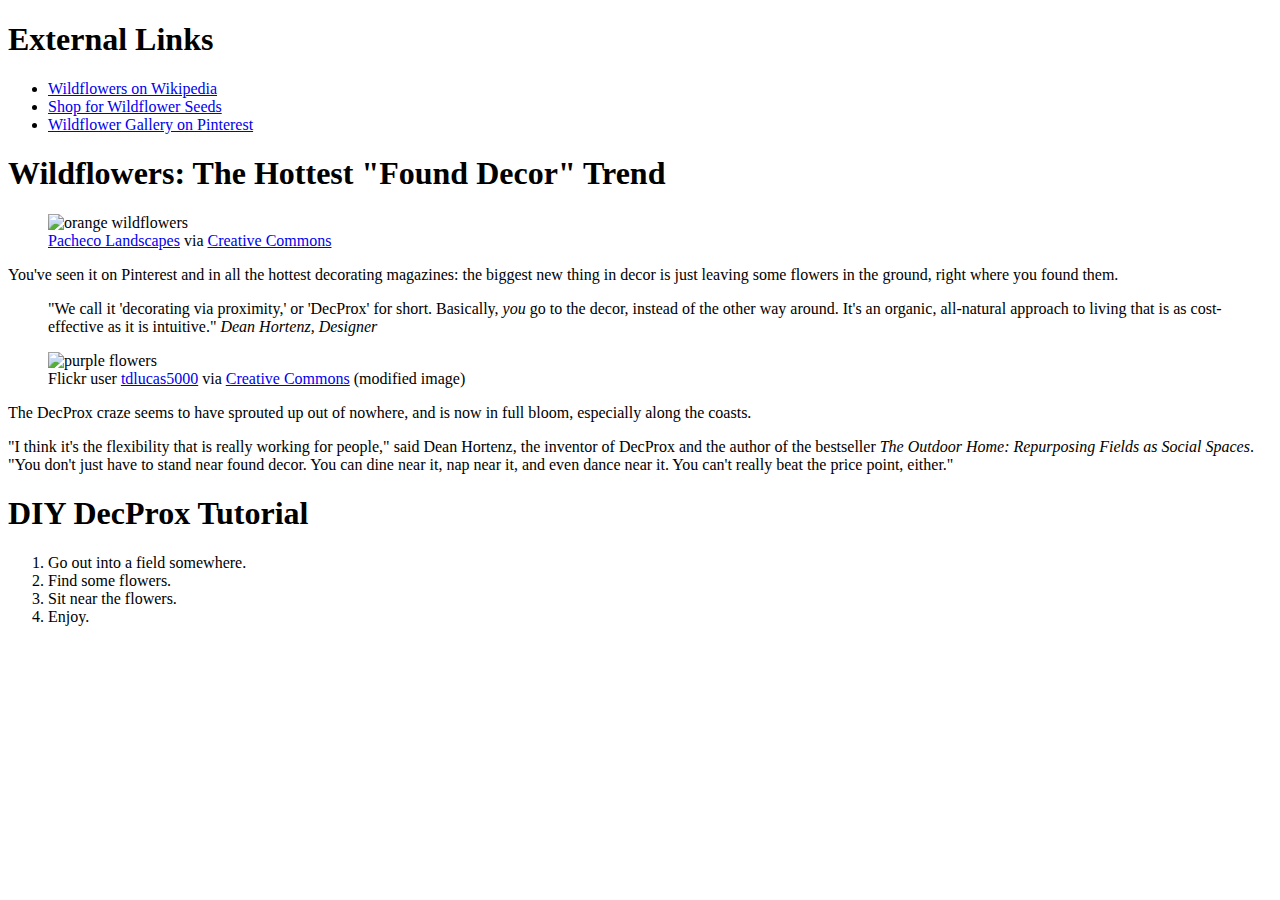
==== css/responsive-design/index.html @ 1c7d7078 "Link CSS style sheet" ====
<!DOCTYPE html>
<html>
<head>
  <title>Wildflowers Article</title>
  <link rel="stylesheet" type="text/css" href="style.css" />
</head>
<body>
  <section id="external-links">
    <h1>External Links</h1>
    <ul>
      <li><a href="https://en.wikipedia.org/wiki/Wildflower">Wildflowers on Wikipedia</a></li>
      <li><a href="http://www.americanmeadows.com/wildflower-seeds">Shop for Wildflower Seeds</a></li>
      <li><a href="https://www.pinterest.com/pscheen/wildflowers/">Wildflower Gallery on Pinterest</a></li>
    </ul>
  </section>
  <main>
    <h1>Wildflowers: The Hottest "Found Decor" Trend</h1>
    <figure>
      <img src="images/orange_flowers.jpg" alt="orange wildflowers">
      <figcaption><a href="https://www.flickr.com/photos/pachecophotography/5595444482/in/[base64]">Pacheco Landscapes</a> via <a href="https://creativecommons.org/licenses/by-nd/2.0/">Creative Commons</a></figcaption>
    </figure>
    <p>You've seen it on Pinterest and in all the hottest decorating magazines: the biggest new thing in decor is just leaving some flowers in the ground, right where you found them.</p>
    <blockquote>
      "We call it 'decorating via proximity,' or 'DecProx' for short. Basically, <em>you</em> go to the decor, instead of the other way around. It's an organic, all-natural approach to living that is as cost-effective as it is intuitive."
      <cite>Dean Hortenz, Designer</cite>
    </blockquote>
    <figure>
      <img src="images/purple_flowers.jpg" alt="purple flowers">
      <figcaption>Flickr user <a href="https://www.flickr.com/photos/tdlucas5000/16589511247/in/[base64]">tdlucas5000</a> via <a href="https://creativecommons.org/licenses/by/2.0/">Creative Commons</a> (modified image)</figcaption>
    </figure>
    <p>The DecProx craze seems to have sprouted up out of nowhere, and is now in full bloom, especially along the coasts.</p>
    <p>"I think it's the flexibility that is really working for people," said Dean Hortenz, the inventor of DecProx and the author of the bestseller <em>The Outdoor Home: Repurposing Fields as Social Spaces</em>. "You don't just have to stand near found decor. You can dine near it, nap near it, and even dance near it. You can't really beat the price point, either."</p>
    <h1>DIY DecProx Tutorial</h1>
    <ol>
      <li>Go out into a field somewhere.</li>
      <li>Find some flowers.</li>
      <li>Sit near the flowers.</li>
      <li>Enjoy.</li>
    </ol>
  </main>
</body>
</html>
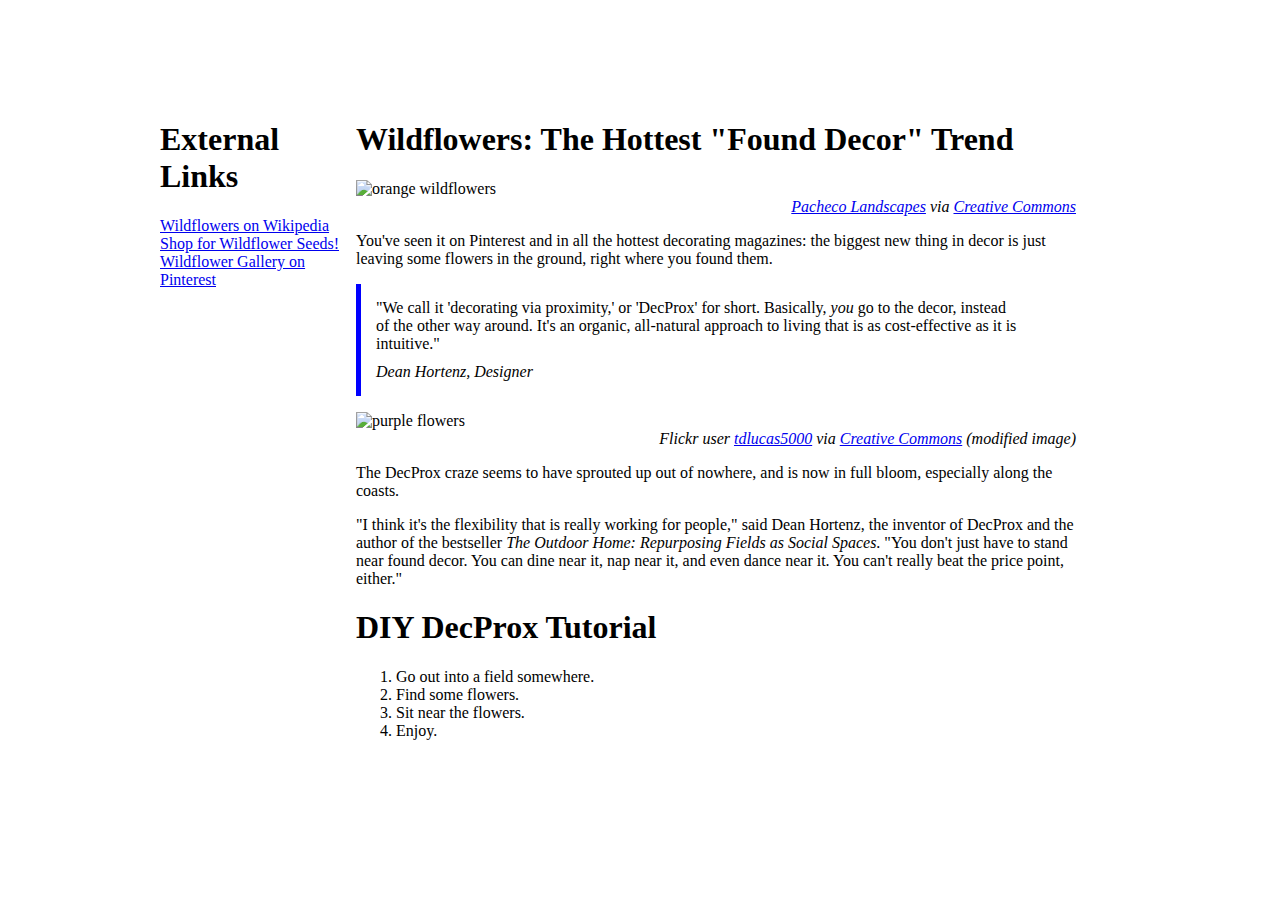
==== commit e5f4419c: "Made small change to website" ====
--- a/css/responsive-design/index.html
+++ b/css/responsive-design/index.html
@@ -9,7 +9,7 @@
     <h1>External Links</h1>
     <ul>
       <li><a href="https://en.wikipedia.org/wiki/Wildflower">Wildflowers on Wikipedia</a></li>
-      <li><a href="http://www.americanmeadows.com/wildflower-seeds">Shop for Wildflower Seeds</a></li>
+      <li><a href="http://www.americanmeadows.com/wildflower-seeds">Shop for Wildflower Seeds!</a></li>
       <li><a href="https://www.pinterest.com/pscheen/wildflowers/">Wildflower Gallery on Pinterest</a></li>
     </ul>
   </section>
--- a/css/responsive-design/style.css
+++ b/css/responsive-design/style.css
@@ -0,0 +1,75 @@
+body {
+  max-width: 960px;
+  min-width: 240px;
+  padding: 100px;
+  margin: 0 auto;
+}
+
+blockquote {
+  border-left: 5px solid blue;
+  padding: 15px;
+  margin-left: 0px;
+}
+
+cite {
+  display: block;
+  margin-top: 10px;
+}
+
+#external-links ul {
+  list-style-type: none;
+  padding-left: 0px;
+}
+
+/* you're welcome to edit the
+image, figure, and figcaption CSS if you'd like, 
+but it's optional! */
+img {
+  width: 100%;
+}
+
+figure {
+  margin-left: 0px;
+  margin-right: 0px;
+}
+
+figcaption {
+  font-style: italic;
+  text-align: right;
+}
+
+#external-links {
+  width: 20%;
+  display: inline-block;
+  vertical-align: top;
+}
+
+main {
+  width: 75%;
+  display: inline-block;
+}
+
+/* Syntax reference for media query
+@media screen and (max-width: 500px) {
+  body {
+    background-color: hotpink;
+  }
+} */
+
+@media screen and (max-width: 700px) {
+  #external-links {
+    width: 100%;
+  }
+}
+
+@media screen and (max-width: 700px) {
+  main {
+    width: 100%;
+  }
+}
+
+@media screen and (max-width: 700px) {
+  h1 {
+    font-size: 12px;
+  }
+}